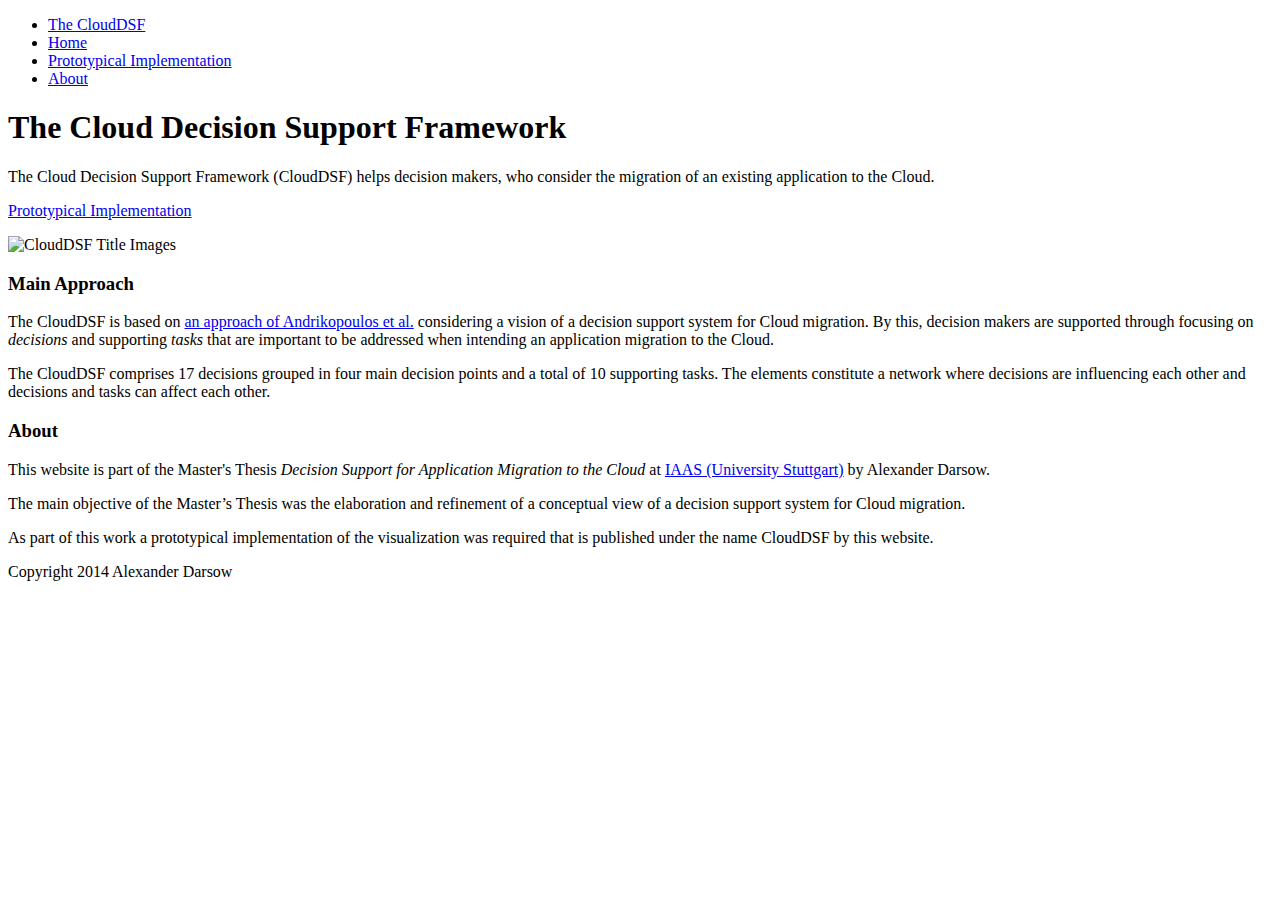
==== WebContent/index.html @ 6fe35992 "Removal of unnecessary libraries, one function and one css file for svg elements for the html sites " ====
<!--
Copyright 2014 Alexander Darsow

Licensed under the Apache License, Version 2.0 (the "License");
you may not use this file except in compliance with the License.
You may obtain a copy of the License at

http://www.apache.org/licenses/LICENSE-2.0

Unless required by applicable law or agreed to in writing, software
distributed under the License is distributed on an "AS IS" BASIS,
WITHOUT WARRANTIES OR CONDITIONS OF ANY KIND, either express or implied.
See the License for the specific language governing permissions and
limitations under the License.
-->
<!DOCTYPE html>
<html>
	<head>
		<meta charset="UTF-8">
		<title>The CloudDSF : : The Cloud Decision Support Framework</title>

		<!-- Style Sheets - Bootstrap -->
		<link href="./css/bootstrap.min.css" rel="stylesheet" />

		<!-- Style Sheets - DSAMC -->
		<link href="./css/dsamc-layout.css" rel="stylesheet" />

		<!-- JavaScript - jQuery -->
		<script src="./js/lib/jquery-1.11.1.min.js" type="text/javascript"></script>
		<!-- JavaScript - Bootstrap -->
		<script src="./js/lib/bootstrap.min.js" type="text/javascript"></script>

	</head>
	<body>
		<div id="pageWrapper">

			<div id="headerWrapper">
				<div id="headerBox">
					<div class="container">
						<ul id="headerNav">
							<li><a class="brandName" href="./">The CloudDSF</a></li>
							<li><a class="active" href="./">
								<span class="glyphicon glyphicon-home"></span>
								<span>Home</span>
							</a></li>
							<li><a href="./cloudDSFVisualization.html">
								<span class="glyphicon glyphicon-picture"></span>
								<span>Prototypical Implementation</span>
							</a></li>
							<li><a href="./about.html">
								<span class="glyphicon glyphicon-flag"></span>
								<span>About</span>
							</a></li>
						</ul>
						<div class="clearfix"></div>
					</div>
				</div>
			</div>
			<div id="mainWrapper">
				<div id="mainBox" class="sizeMarginBox">

					<div class="container">
						<div class="jumbotron">
							<h1>The Cloud Decision Support Framework</h1>
							<p>
								The Cloud Decision Support Framework (CloudDSF) helps decision makers, who consider the migration of an existing application to the Cloud.
							</p>
							<p>
								<a href="./cloudDSFVisualization.html" class="btn btn-primary btn-lg" role="button">Prototypical Implementation</a>
							</p>
						</div>
					</div>

					<div class="container centered">
						<img src="./img/layout/titleImage.png" alt="CloudDSF Title Images" />
					</div>

					<div class="container">
						<div class="row">
							<div class="col-md-5">
								<h3>Main Approach</h3>
								<p>
									The CloudDSF is based on 
									<a href="http://www.iaas.uni-stuttgart.de/RUS-data/INPROC-2013-18%20-%20Decision%20Support%20for%20Application%20Migration%20to%20the%20Cloud%20Challenges%20and%20Vision.pdf">an approach of Andrikopoulos et al.</a> 
									considering a vision of a decision support system for Cloud migration. 
									By this, decision makers are supported through focusing on <i>decisions</i> and supporting <i>tasks</i> that are important to be 
									addressed when intending an application migration to the Cloud.
								</p>
								<p>
									The CloudDSF comprises 17 decisions grouped in four main decision points and a total of 10 supporting tasks. 
									The elements constitute a network where decisions are influencing each other and decisions and tasks can affect each other. 
								</p>
							</div>
							<div class="col-md-2"></div>
							<div class="col-md-5">
								<h3>About</h3>
								<p>
									This website is part of the Master's Thesis
									<i>Decision Support for Application Migration to the Cloud</i>
									at <a href="http://www.iaas.uni-stuttgart.de" target="_blank">IAAS (University Stuttgart)</a>
									by Alexander Darsow.
								</p>
								<p>
									The main objective of the Master’s Thesis was the elaboration and refinement of a conceptual view 
									of a decision support system for Cloud migration. 
								</p>
								<p>
									As part of this work a prototypical implementation of the visualization was required that is published under the name CloudDSF by this website.
								</p>
							</div>
						</div>
					</div>

					<div class="clearfix"></div>

				</div>
			</div>
			<div id="footerWrapper">
				<div id="footerBox">
					<div class="container">
						<p>
							Copyright 2014 Alexander Darsow
						</p>
					</div>
				</div>
			</div>
		</div>

	</body>
</html>
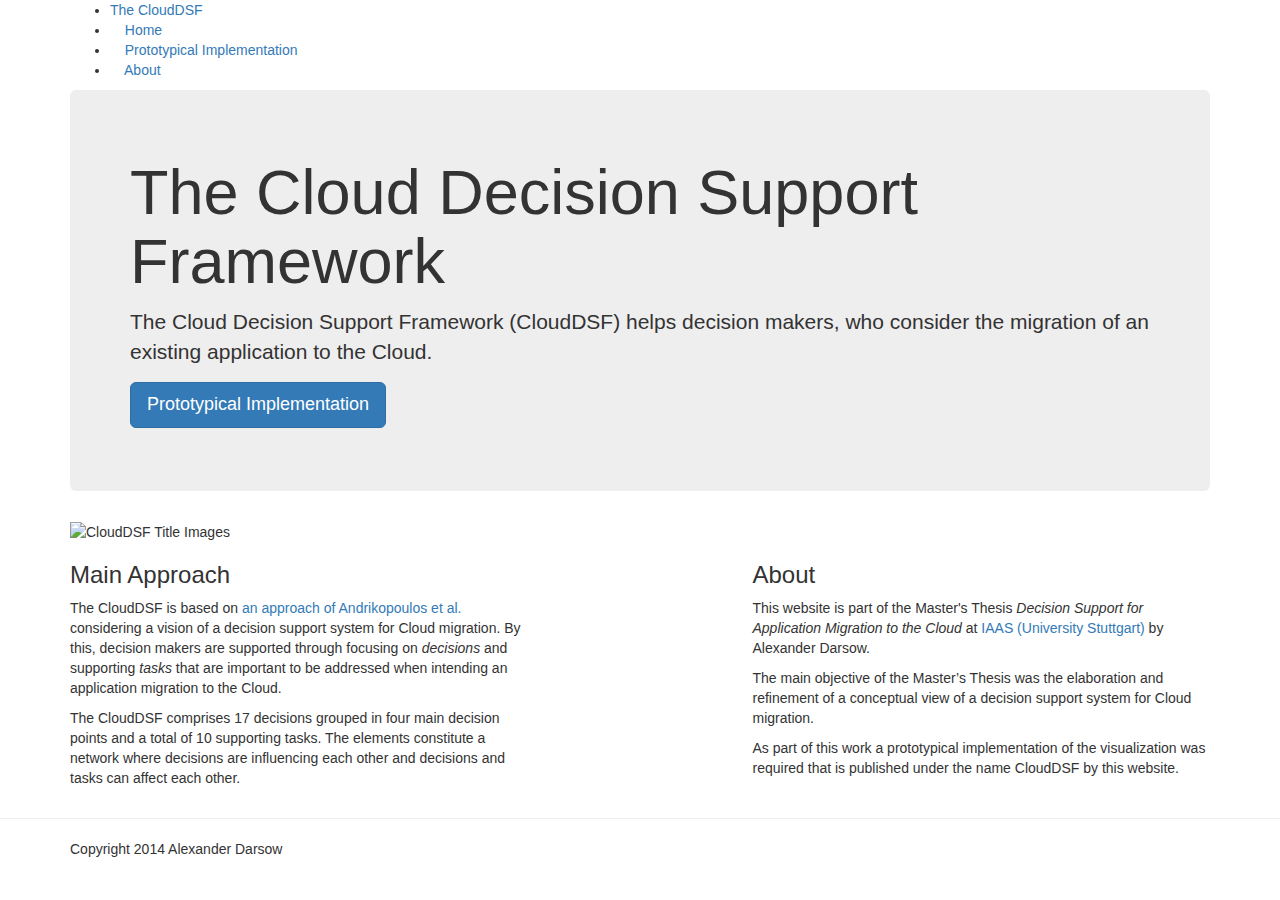
==== commit 06ca2d26: "Replacement of footer divs through one boostrap <footer> with a container and a <hr> tag for the hor" ====
--- a/WebContent/index.html
+++ b/WebContent/index.html
@@ -15,116 +15,114 @@
 -->
 <!DOCTYPE html>
 <html>
-	<head>
-		<meta charset="UTF-8">
-		<title>The CloudDSF : : The Cloud Decision Support Framework</title>
+<head>
+<meta charset="UTF-8">
+<title>The CloudDSF : : The Cloud Decision Support Framework</title>
 
-		<!-- Style Sheets - Bootstrap -->
-		<link href="./css/bootstrap.min.css" rel="stylesheet" />
+<!-- Style Sheets - Bootstrap -->
+<link href="./css/bootstrap.min.css" rel="stylesheet" />
 
-		<!-- Style Sheets - DSAMC -->
-		<link href="./css/dsamc-layout.css" rel="stylesheet" />
+<!-- Style Sheets - DSAMC -->
+<link href="./css/dsamc-layout.css" rel="stylesheet" />
 
-		<!-- JavaScript - jQuery -->
-		<script src="./js/lib/jquery-1.11.1.min.js" type="text/javascript"></script>
-		<!-- JavaScript - Bootstrap -->
-		<script src="./js/lib/bootstrap.min.js" type="text/javascript"></script>
+<!-- JavaScript - jQuery -->
+<script src="./js/lib/jquery-1.11.1.min.js" type="text/javascript"></script>
+<!-- JavaScript - Bootstrap -->
+<script src="./js/lib/bootstrap.min.js" type="text/javascript"></script>
 
-	</head>
-	<body>
-		<div id="pageWrapper">
+</head>
+<body>
+	<div id="pageWrapper">
 
-			<div id="headerWrapper">
-				<div id="headerBox">
-					<div class="container">
-						<ul id="headerNav">
-							<li><a class="brandName" href="./">The CloudDSF</a></li>
-							<li><a class="active" href="./">
-								<span class="glyphicon glyphicon-home"></span>
-								<span>Home</span>
-							</a></li>
-							<li><a href="./cloudDSFVisualization.html">
-								<span class="glyphicon glyphicon-picture"></span>
-								<span>Prototypical Implementation</span>
-							</a></li>
-							<li><a href="./about.html">
-								<span class="glyphicon glyphicon-flag"></span>
-								<span>About</span>
-							</a></li>
-						</ul>
-						<div class="clearfix"></div>
-					</div>
+		<div id="headerWrapper">
+			<div id="headerBox">
+				<div class="container">
+					<ul id="headerNav">
+						<li><a class="brandName" href="./">The CloudDSF</a></li>
+						<li><a class="active" href="./"> <span
+								class="glyphicon glyphicon-home"></span> <span>Home</span>
+						</a></li>
+						<li><a href="./cloudDSFVisualization.html"> <span
+								class="glyphicon glyphicon-picture"></span> <span>Prototypical
+									Implementation</span>
+						</a></li>
+						<li><a href="./about.html"> <span
+								class="glyphicon glyphicon-flag"></span> <span>About</span>
+						</a></li>
+					</ul>
+					<div class="clearfix"></div>
 				</div>
 			</div>
-			<div id="mainWrapper">
-				<div id="mainBox" class="sizeMarginBox">
+		</div>
+		<div id="mainWrapper">
+			<div id="mainBox" class="sizeMarginBox">
 
-					<div class="container">
-						<div class="jumbotron">
-							<h1>The Cloud Decision Support Framework</h1>
-							<p>
-								The Cloud Decision Support Framework (CloudDSF) helps decision makers, who consider the migration of an existing application to the Cloud.
-							</p>
-							<p>
-								<a href="./cloudDSFVisualization.html" class="btn btn-primary btn-lg" role="button">Prototypical Implementation</a>
-							</p>
-						</div>
-					</div>
-
-					<div class="container centered">
-						<img src="./img/layout/titleImage.png" alt="CloudDSF Title Images" />
-					</div>
-
-					<div class="container">
-						<div class="row">
-							<div class="col-md-5">
-								<h3>Main Approach</h3>
-								<p>
-									The CloudDSF is based on 
-									<a href="http://www.iaas.uni-stuttgart.de/RUS-data/INPROC-2013-18%20-%20Decision%20Support%20for%20Application%20Migration%20to%20the%20Cloud%20Challenges%20and%20Vision.pdf">an approach of Andrikopoulos et al.</a> 
-									considering a vision of a decision support system for Cloud migration. 
-									By this, decision makers are supported through focusing on <i>decisions</i> and supporting <i>tasks</i> that are important to be 
-									addressed when intending an application migration to the Cloud.
-								</p>
-								<p>
-									The CloudDSF comprises 17 decisions grouped in four main decision points and a total of 10 supporting tasks. 
-									The elements constitute a network where decisions are influencing each other and decisions and tasks can affect each other. 
-								</p>
-							</div>
-							<div class="col-md-2"></div>
-							<div class="col-md-5">
-								<h3>About</h3>
-								<p>
-									This website is part of the Master's Thesis
-									<i>Decision Support for Application Migration to the Cloud</i>
-									at <a href="http://www.iaas.uni-stuttgart.de" target="_blank">IAAS (University Stuttgart)</a>
-									by Alexander Darsow.
-								</p>
-								<p>
-									The main objective of the Master’s Thesis was the elaboration and refinement of a conceptual view 
-									of a decision support system for Cloud migration. 
-								</p>
-								<p>
-									As part of this work a prototypical implementation of the visualization was required that is published under the name CloudDSF by this website.
-								</p>
-							</div>
-						</div>
-					</div>
-
-					<div class="clearfix"></div>
-
-				</div>
-			</div>
-			<div id="footerWrapper">
-				<div id="footerBox">
-					<div class="container">
+				<div class="container">
+					<div class="jumbotron">
+						<h1>The Cloud Decision Support Framework</h1>
+						<p>The Cloud Decision Support Framework (CloudDSF) helps
+							decision makers, who consider the migration of an existing
+							application to the Cloud.</p>
 						<p>
-							Copyright 2014 Alexander Darsow
+							<a href="./cloudDSFVisualization.html"
+								class="btn btn-primary btn-lg" role="button">Prototypical
+								Implementation</a>
 						</p>
 					</div>
 				</div>
+
+				<div class="container centered">
+					<img src="./img/layout/titleImage.png" alt="CloudDSF Title Images" />
+				</div>
+
+				<div class="container">
+					<div class="row">
+						<div class="col-md-5">
+							<h3>Main Approach</h3>
+							<p>
+								The CloudDSF is based on <a
+									href="http://www.iaas.uni-stuttgart.de/RUS-data/INPROC-2013-18%20-%20Decision%20Support%20for%20Application%20Migration%20to%20the%20Cloud%20Challenges%20and%20Vision.pdf">an
+									approach of Andrikopoulos et al.</a> considering a vision of a
+								decision support system for Cloud migration. By this, decision
+								makers are supported through focusing on <i>decisions</i> and
+								supporting <i>tasks</i> that are important to be addressed when
+								intending an application migration to the Cloud.
+							</p>
+							<p>The CloudDSF comprises 17 decisions grouped in four main
+								decision points and a total of 10 supporting tasks. The elements
+								constitute a network where decisions are influencing each other
+								and decisions and tasks can affect each other.</p>
+						</div>
+						<div class="col-md-2"></div>
+						<div class="col-md-5">
+							<h3>About</h3>
+							<p>
+								This website is part of the Master's Thesis <i>Decision
+									Support for Application Migration to the Cloud</i> at <a
+									href="http://www.iaas.uni-stuttgart.de" target="_blank">IAAS
+									(University Stuttgart)</a> by Alexander Darsow.
+							</p>
+							<p>The main objective of the Master’s Thesis was the
+								elaboration and refinement of a conceptual view of a decision
+								support system for Cloud migration.</p>
+							<p>As part of this work a prototypical implementation of the
+								visualization was required that is published under the name
+								CloudDSF by this website.</p>
+						</div>
+					</div>
+				</div>
+
+				<div class="clearfix"></div>
+
 			</div>
 		</div>
+		<hr>
+		<footer class="footer">
+			<div class="container">
+				<p>Copyright 2014 Alexander Darsow</p>
+			</div>
+		</footer>
+	</div>
 
-	</body>
+</body>
 </html>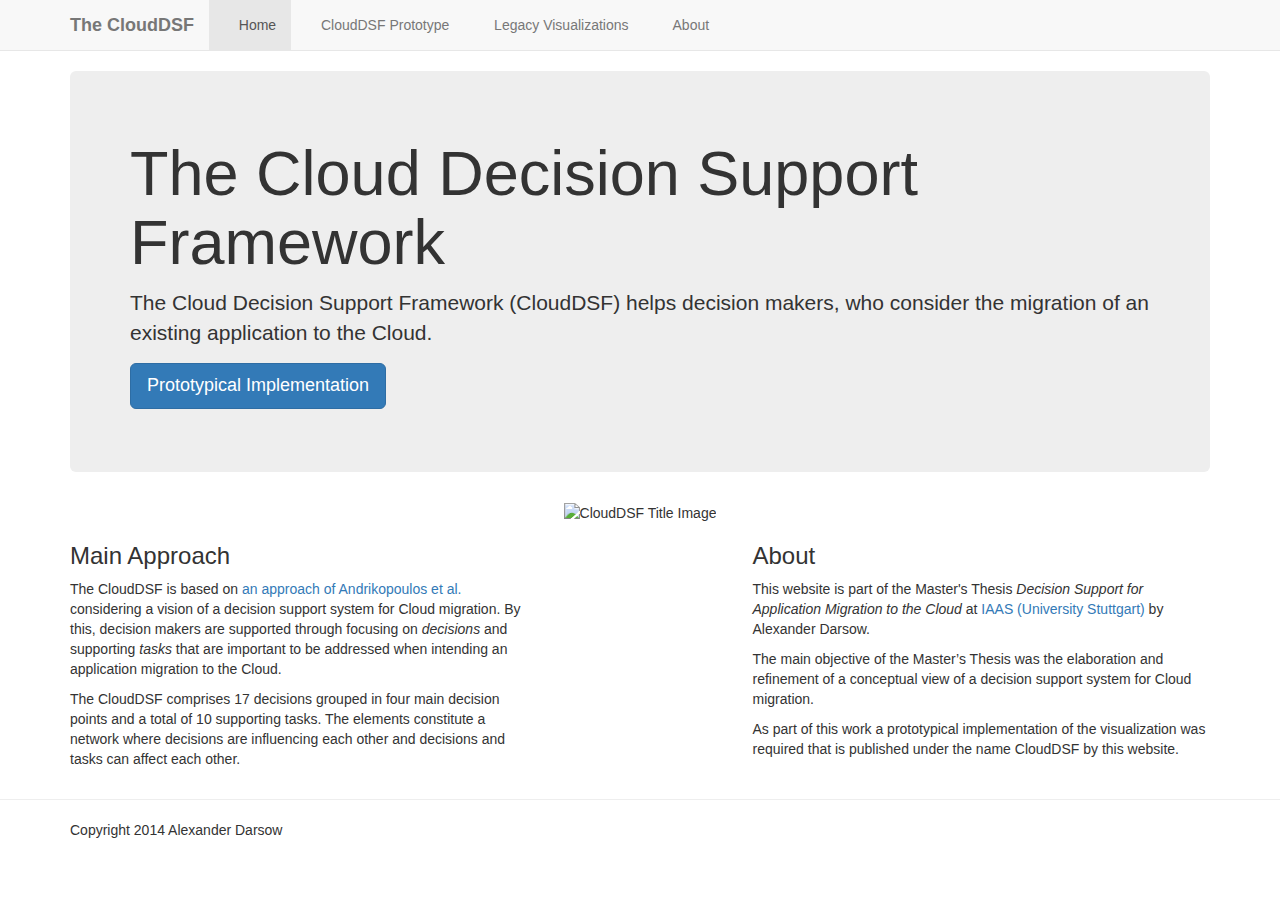
==== commit c3b10db1: "Update of HTML Head / Meta and adding new navbar entry" ====
--- a/WebContent/index.html
+++ b/WebContent/index.html
@@ -14,16 +14,19 @@
 limitations under the License.
 -->
 <!DOCTYPE html>
-<html>
+<html lang="en">
 <head>
-<meta charset="UTF-8">
-<title>The CloudDSF : : The Cloud Decision Support Framework</title>
+<meta charset="utf-8">
+<meta http-equiv="X-UA-Compatible" content="IE=edge">
+<meta name="viewport" content="width=device-width, initial-scale=1">
+<title>The CloudDSF - The Cloud Decision Support Framework</title>
 
 <!-- Style Sheets - Bootstrap -->
 <link href="./css/bootstrap.min.css" rel="stylesheet" />
 
 <!-- Style Sheets - DSAMC -->
-<link href="./css/dsamc-layout.css" rel="stylesheet" />
+<!-- <link href="./css/dsamc-layout.css" rel="stylesheet" /> -->
+<link href="./css/cdsfPlus.css" rel="stylesheet" />
 
 <!-- JavaScript - jQuery -->
 <script src="./js/lib/jquery-1.11.1.min.js" type="text/javascript"></script>
@@ -32,97 +35,101 @@
 
 </head>
 <body>
-	<div id="pageWrapper">
+	<header class="navbar navbar-default navbar-static-top"
+		role="navigation">
+		<div class="container">
+			<!-- Brand and toggle get grouped for better mobile display -->
+			<div class="navbar-header">
+				<button type="button" class="navbar-toggle collapsed"
+					data-toggle="collapse" data-target="#navbar">
+					<span class="sr-only">Toggle navigation</span> <span
+						class="icon-bar"></span> <span class="icon-bar"></span> <span
+						class="icon-bar"></span>
+				</button>
+				<a class="navbar-brand" href="./index.html"><strong>The
+						CloudDSF</strong></a>
+			</div>
 
-		<div id="headerWrapper">
-			<div id="headerBox">
-				<div class="container">
-					<ul id="headerNav">
-						<li><a class="brandName" href="./">The CloudDSF</a></li>
-						<li><a class="active" href="./"> <span
-								class="glyphicon glyphicon-home"></span> <span>Home</span>
-						</a></li>
-						<li><a href="./cloudDSFVisualization.html"> <span
-								class="glyphicon glyphicon-picture"></span> <span>Prototypical
-									Implementation</span>
-						</a></li>
-						<li><a href="./about.html"> <span
-								class="glyphicon glyphicon-flag"></span> <span>About</span>
-						</a></li>
-					</ul>
-					<div class="clearfix"></div>
+			<!-- Collect the nav links, forms, and other content for toggling -->
+			<nav id="navbar" class="collapse navbar-collapse" role="navigation">
+				<ul class="nav navbar-nav">
+					<li class="active"><a href="./index.html"><span
+							class="glyphicon glyphicon-home"></span> <span>Home</span><span
+							class="sr-only">(current)</span></a></li>
+					<li><a href="./cloudDSFPrototype.html"> <span
+							class="glyphicon glyphicon-globe"></span> <span>CloudDSF Prototype</span></a></li>
+					<li><a href="./cloudDSFVisualization.html"> <span
+							class="glyphicon glyphicon-picture"></span> <span>Legacy
+								Visualizations</span></a></li>
+					<li><a href="./about.html"> <span
+							class="glyphicon glyphicon-flag"></span> <span>About</span>
+					</a></li>
+				</ul>
+			</nav>
+			<!-- /.navbar-collapse -->
+		</div>
+		<!-- /.container-fluid -->
+	</header>
+
+	<div class="container">
+		<div class="row">
+			<div class="col-md-12">
+				<div class="jumbotron">
+					<h1>The Cloud Decision Support Framework</h1>
+					<p>The Cloud Decision Support Framework (CloudDSF) helps
+						decision makers, who consider the migration of an existing
+						application to the Cloud.</p>
+					<p>
+						<a href="./cloudDSFVisualization.html"
+							class="btn btn-primary btn-lg" role="button">Prototypical
+							Implementation</a>
+					</p>
+				</div>
+				<div class="col-md-12 text-center">
+					<img src="./img/layout/titleImage.png" alt="CloudDSF Title Image" />
 				</div>
 			</div>
 		</div>
-		<div id="mainWrapper">
-			<div id="mainBox" class="sizeMarginBox">
-
-				<div class="container">
-					<div class="jumbotron">
-						<h1>The Cloud Decision Support Framework</h1>
-						<p>The Cloud Decision Support Framework (CloudDSF) helps
-							decision makers, who consider the migration of an existing
-							application to the Cloud.</p>
-						<p>
-							<a href="./cloudDSFVisualization.html"
-								class="btn btn-primary btn-lg" role="button">Prototypical
-								Implementation</a>
-						</p>
-					</div>
-				</div>
-
-				<div class="container centered">
-					<img src="./img/layout/titleImage.png" alt="CloudDSF Title Images" />
-				</div>
-
-				<div class="container">
-					<div class="row">
-						<div class="col-md-5">
-							<h3>Main Approach</h3>
-							<p>
-								The CloudDSF is based on <a
-									href="http://www.iaas.uni-stuttgart.de/RUS-data/INPROC-2013-18%20-%20Decision%20Support%20for%20Application%20Migration%20to%20the%20Cloud%20Challenges%20and%20Vision.pdf">an
-									approach of Andrikopoulos et al.</a> considering a vision of a
-								decision support system for Cloud migration. By this, decision
-								makers are supported through focusing on <i>decisions</i> and
-								supporting <i>tasks</i> that are important to be addressed when
-								intending an application migration to the Cloud.
-							</p>
-							<p>The CloudDSF comprises 17 decisions grouped in four main
-								decision points and a total of 10 supporting tasks. The elements
-								constitute a network where decisions are influencing each other
-								and decisions and tasks can affect each other.</p>
-						</div>
-						<div class="col-md-2"></div>
-						<div class="col-md-5">
-							<h3>About</h3>
-							<p>
-								This website is part of the Master's Thesis <i>Decision
-									Support for Application Migration to the Cloud</i> at <a
-									href="http://www.iaas.uni-stuttgart.de" target="_blank">IAAS
-									(University Stuttgart)</a> by Alexander Darsow.
-							</p>
-							<p>The main objective of the Master’s Thesis was the
-								elaboration and refinement of a conceptual view of a decision
-								support system for Cloud migration.</p>
-							<p>As part of this work a prototypical implementation of the
-								visualization was required that is published under the name
-								CloudDSF by this website.</p>
-						</div>
-					</div>
-				</div>
-
-				<div class="clearfix"></div>
-
+		<div class="row">
+			<div class="col-md-5">
+				<h3>Main Approach</h3>
+				<p>
+					The CloudDSF is based on <a
+						href="http://www.iaas.uni-stuttgart.de/RUS-data/INPROC-2013-18%20-%20Decision%20Support%20for%20Application%20Migration%20to%20the%20Cloud%20Challenges%20and%20Vision.pdf">an
+						approach of Andrikopoulos et al.</a> considering a vision of a
+					decision support system for Cloud migration. By this, decision
+					makers are supported through focusing on <i>decisions</i> and
+					supporting <i>tasks</i> that are important to be addressed when
+					intending an application migration to the Cloud.
+				</p>
+				<p>The CloudDSF comprises 17 decisions grouped in four main
+					decision points and a total of 10 supporting tasks. The elements
+					constitute a network where decisions are influencing each other and
+					decisions and tasks can affect each other.</p>
+			</div>
+			<div class="col-md-2"></div>
+			<div class="col-md-5">
+				<h3>About</h3>
+				<p>
+					This website is part of the Master's Thesis <i>Decision Support
+						for Application Migration to the Cloud</i> at <a
+						href="http://www.iaas.uni-stuttgart.de" target="_blank">IAAS
+						(University Stuttgart)</a> by Alexander Darsow.
+				</p>
+				<p>The main objective of the Master’s Thesis was the elaboration
+					and refinement of a conceptual view of a decision support system
+					for Cloud migration.</p>
+				<p>As part of this work a prototypical implementation of the
+					visualization was required that is published under the name
+					CloudDSF by this website.</p>
 			</div>
 		</div>
-		<hr>
-		<footer class="footer">
-			<div class="container">
-				<p>Copyright 2014 Alexander Darsow</p>
-			</div>
-		</footer>
 	</div>
-
+	<hr>
+	<footer class="footer">
+		<div class="container">
+			<p>Copyright 2014 Alexander Darsow</p>
+		</div>
+	</footer>
 </body>
 </html>--- a/WebContent/css/dsamc-layout.css
+++ b/WebContent/css/dsamc-layout.css
@@ -0,0 +1,546 @@
+/* ========================================================================
+ * Cloud Decision Support Framework - CloudDSF
+ * dsamc-layout.css - v1.0 - 2014/03/22
+ * http://www.clouddsf.com
+ * ========================================================================
+ * Copyright 2014 Alexander Darsow
+ * ========================================================================
+ * Licensed under the Apache License, Version 2.0 (the "License");
+ * you may not use this file except in compliance with the License.
+ * You may obtain a copy of the License at
+ *
+ * http://www.apache.org/licenses/LICENSE-2.0
+ *
+ * Unless required by applicable law or agreed to in writing, software
+ * distributed under the License is distributed on an "AS IS" BASIS,
+ * WITHOUT WARRANTIES OR CONDITIONS OF ANY KIND, either express or implied.
+ * See the License for the specific language governing permissions and
+ * limitations under the License.
+ * ======================================================================== */
+@CHARSET "UTF-8";
+
+/* General Element Styles */
+/* ======================================================================== */
+/* * {
+	font-family:  Helvetica, Arial, sans-serif;
+	font-size: 14px;
+	margin: 0;
+	padding: 0;
+	-webkit-border-radius: 0 !important;
+    -moz-border-radius: 0 !important;
+    border-radius: 0 !important;
+}
+
+html {}
+
+body {
+	background-image: url("../img/layout/crossing-bg-white-transparent.png");
+	background-repeat: repeat;
+	background-position: left top;
+	background-size: auto;
+	background-color: #FFFFFF; #F2F2F2;
+	color: #333333;
+	min-width: 1200px;
+	letter-spacing: 0.05em;
+} */
+.container {
+	width: 1100px !important;
+}
+
+/* Layout Styles */
+/* ======================================================================== */
+/* #pageWrapper {
+	width: 100%;
+}
+#headerWrapper {
+	width: 100%;
+}
+#mainWrapper {
+	width: 100%;
+	border-top: solid 5px #00AAF2;
+}
+#footerWrapper {
+	width: 100%;
+	margin: 15px 0 0 0;
+}
+
+#headerBox {
+	padding: 15px 0;
+}
+
+#mainBox {}
+
+#footerBox {
+	border-top: solid 1px #DDDDDD;
+	padding: 20px 0;
+}
+
+.sizeMarginBox {
+	width: 100%;
+	margin: 0 auto;
+}
+ */
+
+/* Style Classes */
+/* ======================================================================== */
+/* .bgPattern {
+	background-image: url("../img/layout/crossing-bg-white-transparent.png");
+	background-repeat: repeat;
+	background-position: left top;
+	background-size: auto;
+}
+
+.centered {
+	text-align: center;
+} */
+
+/* Detailed Styles */
+/* ======================================================================== */
+
+/* Header */
+/* ========================================== */
+/* #headerNav {
+	list-style-type: none;
+	margin: 0;
+	padding: 0;
+}
+#headerNav li {
+	display: inline-block;
+}
+
+#headerNav li a {
+	text-decoration: none;
+	color: #666666;
+	display: inline-block;
+	width: 100%;
+	padding: 5px 10px;
+}
+
+#headerNav li a.active {
+	color: #FFFFFF;
+	background-color: #666666;
+	border-bottom: solid 2px #666666;
+}
+
+#headerNav li a.brandName {
+	font-size: 1.2em;
+	font-weight: bold;
+	padding-left: 0;
+	padding-right: 0;
+	margin: 0 20px 0 0;
+}
+
+#headerContent {
+	margin-left: 50px;	
+}
+#headerContent * {
+	margin: 0;
+}
+#headerContent h1 {
+	font-size: 1.6em;
+	margin: 5px 0;
+}
+#headerContent h1 i {
+	font-size: 0.8em;
+}
+.headerHighlight {
+	color: #00AAF2;
+}
+.lightHightlight {
+	color: #8A8A8A;
+} */
+
+/* Header - visType - visLabel  */
+/* ========================================== */
+/* #visHeaderDIV {
+	background-color: #FFFFFF;
+	border-bottom: solid 1px #DDDDDD;
+}
+
+#visTypeDIV {
+ 	width: 40%;
+	float: left;
+	text-align: right;
+}
+
+#visType {}
+
+
+
+#visTypeSelectedBTN {}
+
+ #visTypeBTNGroup {
+	margin: 0.4em 2em;
+}
+
+#visTypeUL li{}
+
+#visLabelDIV {
+ 	width: 60%;
+	float: left;
+} */
+#visLabel h3 {
+	/* font-size: 1.4em; */
+	/*not a perfect solution*/
+	padding-top: 6px;
+	display: inline-block;
+	margin: 0;
+}
+
+#visLabel a {
+	font-size: 1.2em;
+	text-decoration: none;
+}
+
+/* General Panel */
+/* ========================================== */
+.visPanelContent {
+	padding: 10px 8% 10px 8%;
+}
+
+.visPanelHeader {
+	background-color: #A7A7A7;
+	font-size: 1.1em;
+	margin: 0 0 5px 0;
+}
+
+.visPanelHeader a {
+	text-decoration: none;
+	color: #F7F7F7;
+}
+
+.visPanelHeaderIconLeft {
+	float: left;
+	border-right: 1px solid #DDDDDD;
+}
+
+.visPanelHeaderIconLeft span {
+	padding: 6px;
+	font-size: 1.2em;
+}
+
+.visPanelHeaderLabel {
+	float: left;
+}
+
+.visPanelHeaderLabel span {
+	font-size: 1.1em;
+	padding: 4px 10px;
+	display: inline-block;
+}
+
+.visInfoBOX {
+	margin: 20px 0 0 0;
+}
+
+.visInfoBOX:first-child {
+	margin: 0;
+}
+
+.visInfoHeaderBOX {
+	border-bottom: solid 2px #A7A7A7;
+}
+
+.visInfoHeaderBOX h4 {
+	font-size: 1.25em;
+	margin: 0;
+	padding: 0.1em 0.25em;
+	float: left;
+}
+
+.visInfoHeaderToogle {
+	float: right;
+}
+
+.visInfoHeaderToogle a {
+	padding: 0 0.5em;
+	display: inline-block;
+	color: #333333;
+	text-decoration: none;
+}
+
+.visInfoHeaderToogle a span {
+	font-size: 0.9em;
+}
+
+.visInfoContentBOX {
+	padding: 0 0.5em;
+}
+
+.visInputBox {
+	margin: 10px 0;
+}
+
+.visInputBoxDisabled span {
+	border-color: #E6E6E6;
+	color: #D9D9D9;
+}
+
+/* Left Panel */
+/* ========================================== */
+/* #visLeftDIV {
+	width: 20%;
+	min-width: 220px;
+	position: absolute;
+	top: auto;
+	left: 0;
+	border-right: solid 1px #DDDDDD;
+	border-bottom: solid 1px #DDDDDD;
+	background-color: #FFFFFF;
+}
+
+#visLeftContent {
+	
+} */
+/* .visPanelControl {
+	background-color: #A7A7A7;
+	border-bottom: solid 1px #DDDDDD;
+} */
+
+/* .visPanelControlIconRight {
+	border-left: solid 1px #DDDDDD;
+	float: right;
+}
+
+.visPanelControlIconRight a>span {
+	padding: 0.6em;
+	font-size: 1.45em;
+	color: #F7F7F7;
+}
+ */
+/* #visLeftContent {} */
+
+/* visContent */
+/* ========================================== */
+#visContentDIV {
+	width: 80%;
+	float: left;
+	background-color: #FFFFFF;
+	border-right: solid 1px #DDDDDD;
+}
+
+#visContent {
+	height: 900px;
+	width: 900px;
+	margin: 20px auto;
+	/*border: solid 1px #DDDDDD;*/
+	background: none;
+	background-color: #FFFFFF;
+}
+
+#layoutLegend {
+	text-align: center;
+	margin: 1em 0;
+}
+
+#layoutLegend .legendItem {
+	display: inline-block;
+	width: 100px;
+	margin: 0.5em 15px;
+	vertical-align: top;
+}
+
+/* #layoutLegend .legendItem img {
+	
+} */
+
+#layoutLegend .legendItem span {
+	display: inline-block;
+	width: 100%;
+	font-size: 0.8em;
+}
+
+/* .jumbotron {
+	margin: 15px 0;
+} */
+
+.defaultInformation {
+	text-align: center;
+}
+
+/* Right Panel */
+/* ========================================== */
+#visRightDIV {
+	width: 20%;
+	float: right;
+	background-color: #FFFFFF;
+	border-bottom: solid 1px #DDDDDD;
+}
+
+/* #visRightContent {
+	
+} */
+
+#visInfoLabelBOX {
+	display: none;
+	border: solid 1px #DDDDDD;
+}
+
+#visInfoLabelTypeBOX {
+	border-top: solid 1px #DDDDDD;
+}
+
+#visInfoLabelTypeBOX span {
+	font-size: 0.9em;
+	letter-spacing: 0.1em;
+	text-align: center;
+	width: 100%;
+	display: inline-block;
+	padding: 0.05em 0.5em;
+}
+
+/* #visInfoLabelTextBOX {
+	
+} */
+
+#visInfoLabelTextBOX h3 {
+	margin: 0;
+	padding: 0.5em;
+	text-align: center;
+	font-size: 1.4em;
+}
+
+.visInfoRelatedNodesUL {
+	margin: 0;
+	padding: 0;
+	list-style-type: none;
+}
+
+.visInfoRelatedNodesUL li {
+	padding: 0.3em;
+	border-bottom: solid 1px #DDDDDD;
+}
+
+.visInfoRelatedNodesUL li span {
+	width: 100%;
+	padding: 0.25em 0.5em;
+	border-left: solid 2px #FFFFFF;
+	display: inline-block;
+	font-size: 0.95em;
+}
+
+.visInfoRelatedNodesUL li span.affectDirection {
+	padding: 0.25em 0 0 0;
+	border-top: solid 1px #E6E6E6;
+	display: block;
+	font-size: 0.85em;
+	color: #6B6B6B;
+}
+
+/* General Layout Defs */
+/* ========================================== */
+.textcolorDecisionPoint1 {
+	color: #006738 !important;
+}
+
+.textcolorDecisionPoint2 {
+	color: #952800 !important;
+}
+
+.textcolorDecisionPoint3 {
+	color: #006E93 !important;
+}
+
+.textcolorDecisionPoint4 {
+	color: #A65500 !important;
+}
+
+.textcolorDecision1 {
+	color: #009E56 !important;
+}
+
+.textcolorDecision2 {
+	color: #E53E00 !important;
+}
+
+.textcolorDecision3 {
+	color: #00A9E1 !important;
+}
+
+.textcolorDecision4 {
+	color: #A65500 !important;
+}
+
+.textcolorOutcome1 {
+	color: #5DCF9B !important;
+}
+
+.textcolorOutcome2 {
+	color: #F2916D !important;
+}
+
+.textcolorOutcome3 {
+	color: #6CCFF0 !important;
+}
+
+.textcolorOutcome4 {
+	color: #FFBB73 !important;
+}
+
+.bordercolorDecisionPoint1 {
+	border-color: #006738 !important;
+}
+
+.bordercolorDecisionPoint2 {
+	border-color: #952800 !important;
+}
+
+.bordercolorDecisionPoint3 {
+	border-color: #006E93 !important;
+}
+
+.bordercolorDecisionPoint4 {
+	border-color: #A65500 !important;
+}
+
+.bordercolorDecision1 {
+	border-color: #009E56 !important;
+}
+
+.bordercolorDecision2 {
+	border-color: #E53E00 !important;
+}
+
+.bordercolorDecision3 {
+	border-color: #00A9E1 !important;
+}
+
+.bordercolorDecision4 {
+	border-color: #FF8300 !important;
+}
+
+.bordercolorOutcome1 {
+	border-color: #5DCF9B !important;
+}
+
+.bordercolorOutcome2 {
+	border-color: #F2916D !important;
+}
+
+.bordercolorOutcome3 {
+	border-color: #6CCFF0 !important;
+}
+
+.bordercolorOutcome4 {
+	border-color: #FFBB73 !important;
+}
+
+.bordercolorTask {
+	border-color: #FFD937 !important;
+}
+
+.visInfoNodeInformationUL {
+	margin: 0;
+	padding: 0;
+	list-style-type: none;
+}
+
+.visInfoNodeInformationUL li {
+	padding: 0.3em;
+	border-bottom: solid 1px #DDDDDD;
+}
+
+.visInfoNodeInformationUL li span {
+	display: inline-block;
+	width: 100%;
+}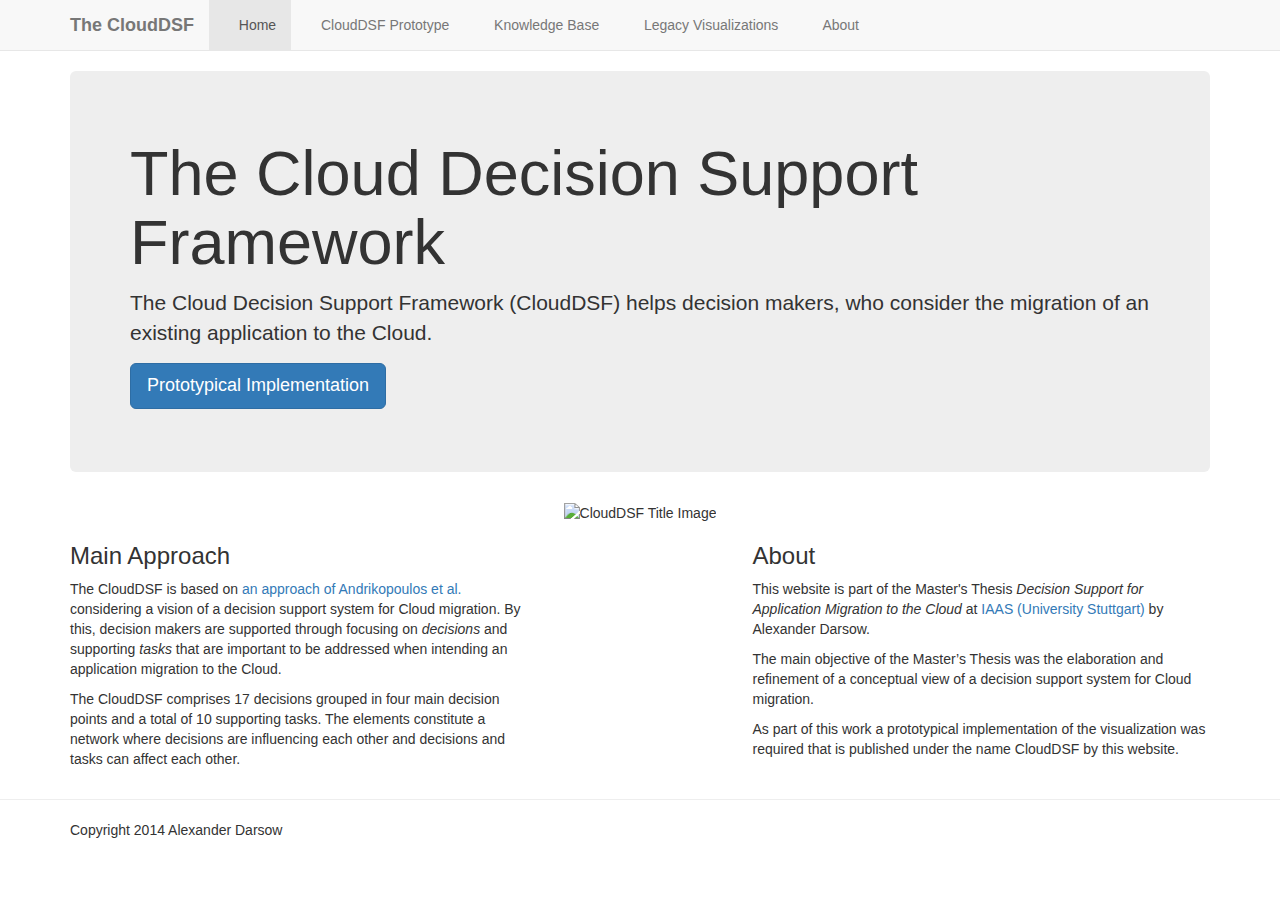
==== commit 0d3de6db: "New navigation point knowledge base" ====
--- a/WebContent/index.html
+++ b/WebContent/index.html
@@ -58,6 +58,9 @@
 							class="sr-only">(current)</span></a></li>
 					<li><a href="./cloudDSFPrototype.html"> <span
 							class="glyphicon glyphicon-globe"></span> <span>CloudDSF Prototype</span></a></li>
+					<li><a href="./knowledgeBase.html"> <span
+							class="glyphicon glyphicon-book"></span> <span>Knowledge
+								Base</span></a></li>
 					<li><a href="./cloudDSFVisualization.html"> <span
 							class="glyphicon glyphicon-picture"></span> <span>Legacy
 								Visualizations</span></a></li>
--- a/WebContent/css/dsamc-layout.css
+++ b/WebContent/css/dsamc-layout.css
@@ -32,17 +32,20 @@
 }
 
 html {}
-
+*/
 body {
-	background-image: url("../img/layout/crossing-bg-white-transparent.png");
+	/* 	background-image: url("../img/layout/crossing-bg-white-transparent.png");
 	background-repeat: repeat;
 	background-position: left top;
 	background-size: auto;
 	background-color: #FFFFFF; #F2F2F2;
 	color: #333333;
-	min-width: 1200px;
-	letter-spacing: 0.05em;
-} */
+	
+	letter-spacing: 0.05em; */
+	/* min-width: 1200px; */
+	
+}
+/*
 .container {
 	width: 1100px !important;
 }
@@ -74,13 +77,12 @@
 	border-top: solid 1px #DDDDDD;
 	padding: 20px 0;
 }
-
-.sizeMarginBox {
+*/
+/* .sizeMarginBox {
 	width: 100%;
 	margin: 0 auto;
 }
  */
-
 /* Style Classes */
 /* ======================================================================== */
 /* .bgPattern {
@@ -312,20 +314,23 @@
 
 /* visContent */
 /* ========================================== */
-#visContentDIV {
+/* #visContentDIV {
 	width: 80%;
 	float: left;
-	background-color: #FFFFFF;
+		background-color: #FFFFFF;
 	border-right: solid 1px #DDDDDD;
-}
-
+	padding-right: 0px;
+} */
 #visContent {
-	height: 900px;
+	/* 	height: 900px;
 	width: 900px;
-	margin: 20px auto;
-	/*border: solid 1px #DDDDDD;*/
+	margin: 20px auto; 
+	border: solid 1px #DDDDDD;
 	background: none;
-	background-color: #FFFFFF;
+	background-color: #FFFFFF; */
+	/* Width for the svg was always fixed. Now javascript has fixed width*/
+	border-right: solid 1px #DDDDDD;
+	text-align: center !important;
 }
 
 #layoutLegend {
@@ -343,7 +348,6 @@
 /* #layoutLegend .legendItem img {
 	
 } */
-
 #layoutLegend .legendItem span {
 	display: inline-block;
 	width: 100%;
@@ -353,7 +357,6 @@
 /* .jumbotron {
 	margin: 15px 0;
 } */
-
 .defaultInformation {
 	text-align: center;
 }
@@ -361,16 +364,17 @@
 /* Right Panel */
 /* ========================================== */
 #visRightDIV {
-	width: 20%;
-	float: right;
-	background-color: #FFFFFF;
-	border-bottom: solid 1px #DDDDDD;
+	/* 	width: 20%;
+	float: right;  */
+	/*Unnecessary through bootstrap columns.  */
+	/* 	background-color: #FFFFFF;
+	border-bottom: solid 1px #DDDDDD;  */
+	padding-left: 0px;
 }
 
 /* #visRightContent {
 	
 } */
-
 #visInfoLabelBOX {
 	display: none;
 	border: solid 1px #DDDDDD;
@@ -392,7 +396,6 @@
 /* #visInfoLabelTextBOX {
 	
 } */
-
 #visInfoLabelTextBOX h3 {
 	margin: 0;
 	padding: 0.5em;
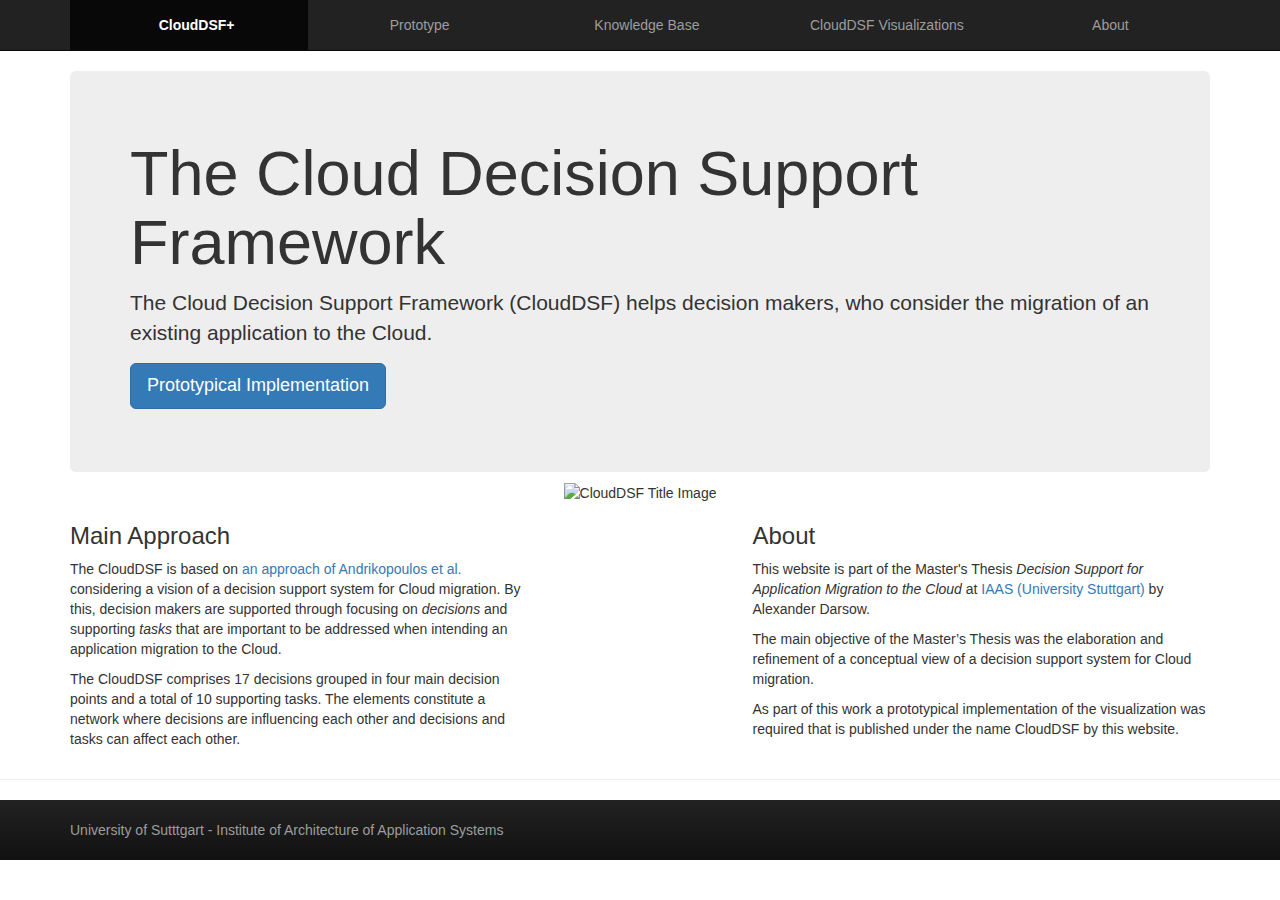
==== commit ee664bf3: "Renaming and reorganizing of file structure css for legacy visualizations and layout have been merge" ====
--- a/WebContent/index.html
+++ b/WebContent/index.html
@@ -1,41 +1,33 @@
-<!--
-Copyright 2014 Alexander Darsow
-
-Licensed under the Apache License, Version 2.0 (the "License");
-you may not use this file except in compliance with the License.
-You may obtain a copy of the License at
-
-http://www.apache.org/licenses/LICENSE-2.0
-
-Unless required by applicable law or agreed to in writing, software
-distributed under the License is distributed on an "AS IS" BASIS,
-WITHOUT WARRANTIES OR CONDITIONS OF ANY KIND, either express or implied.
-See the License for the specific language governing permissions and
-limitations under the License.
--->
 <!DOCTYPE html>
 <html lang="en">
 <head>
 <meta charset="utf-8">
 <meta http-equiv="X-UA-Compatible" content="IE=edge">
 <meta name="viewport" content="width=device-width, initial-scale=1">
-<title>The CloudDSF - The Cloud Decision Support Framework</title>
+<title>CloudDSF+</title>
 
-<!-- Style Sheets - Bootstrap -->
+<!-- HTML5 shim and Respond.js for IE8 support of HTML5 elements and media queries -->
+<!-- WARNING: Respond.js doesn't work if you view the page via file:// -->
+<!--[if lt IE 9]>
+      <script src="https://oss.maxcdn.com/html5shiv/3.7.2/html5shiv.min.js"></script>
+      <script src="https://oss.maxcdn.com/respond/1.4.2/respond.min.js"></script>
+    <![endif]-->
+
+<!-- Global Style Sheets  -->
 <link href="./css/bootstrap.min.css" rel="stylesheet" />
-
-<!-- Style Sheets - DSAMC -->
-<!-- <link href="./css/dsamc-layout.css" rel="stylesheet" /> -->
 <link href="./css/cdsfPlus.css" rel="stylesheet" />
 
-<!-- JavaScript - jQuery -->
+<!-- Custom Style Sheets -->
+
+
+<!-- JavaScript Libraries -->
 <script src="./js/lib/jquery-1.11.1.min.js" type="text/javascript"></script>
-<!-- JavaScript - Bootstrap -->
 <script src="./js/lib/bootstrap.min.js" type="text/javascript"></script>
+<script src="./js/lib/d3.4.13.min.js" type="text/javascript"></script>
 
 </head>
 <body>
-	<header class="navbar navbar-default navbar-static-top"
+	<header class="navbar navbar-inverse navbar-static-top "
 		role="navigation">
 		<div class="container">
 			<!-- Brand and toggle get grouped for better mobile display -->
@@ -46,26 +38,28 @@
 						class="icon-bar"></span> <span class="icon-bar"></span> <span
 						class="icon-bar"></span>
 				</button>
-				<a class="navbar-brand" href="./index.html"><strong>The
-						CloudDSF</strong></a>
+				<a class="navbar-brand visible-xs" href="./index.html">CloudDSF+</a>
 			</div>
 
 			<!-- Collect the nav links, forms, and other content for toggling -->
 			<nav id="navbar" class="collapse navbar-collapse" role="navigation">
-				<ul class="nav navbar-nav">
-					<li class="active"><a href="./index.html"><span
-							class="glyphicon glyphicon-home"></span> <span>Home</span><span
-							class="sr-only">(current)</span></a></li>
-					<li><a href="./cloudDSFPrototype.html"> <span
-							class="glyphicon glyphicon-globe"></span> <span>CloudDSF Prototype</span></a></li>
-					<li><a href="./knowledgeBase.html"> <span
-							class="glyphicon glyphicon-book"></span> <span>Knowledge
-								Base</span></a></li>
-					<li><a href="./cloudDSFVisualization.html"> <span
-							class="glyphicon glyphicon-picture"></span> <span>Legacy
-								Visualizations</span></a></li>
-					<li><a href="./about.html"> <span
-							class="glyphicon glyphicon-flag"></span> <span>About</span>
+				<ul class="nav navbar-nav nav-justified">
+					<li class="active"><a href="./index.html"> <span
+							class="glyphicon glyphicon-home"></span> <span><strong>
+									CloudDSF+</strong></span></a></li>
+					<li><a href="./cloudDSFPrototype.html"> <!-- <span
+							class="glyphicon glyphicon-globe"></span> --> <span>Prototype</span>
+					</a></li>
+					<li><a href="./knowledgeBase.html"> <!--  <span
+							class="glyphicon glyphicon-book"> </span>  --> <span>Knowledge
+								Base</span>
+					</a></li>
+					<li><a href="./cloudDSFVisualization.html"> <!--  <span
+							class="glyphicon glyphicon-picture"></span> --> <span>CloudDSF
+								Visualizations</span>
+					</a></li>
+					<li><a href="./about.html"> <!-- <span
+							class="glyphicon glyphicon-flag"></span> --> <span>About</span>
 					</a></li>
 				</ul>
 			</nav>
@@ -131,7 +125,8 @@
 	<hr>
 	<footer class="footer">
 		<div class="container">
-			<p>Copyright 2014 Alexander Darsow</p>
+			<p>University of Sutttgart - Institute of Architecture of
+				Application Systems</p>
 		</div>
 	</footer>
 </body>
--- a/WebContent/css/cdsfPlus.css
+++ b/WebContent/css/cdsfPlus.css
@@ -0,0 +1,58 @@
+@CHARSET "UTF-8";
+
+html, body {
+	overflow-x: hidden; /* Prevent scroll on narrow devices */
+	/* 	background-color: #E6E9ED; */
+}
+
+.jumbotron {
+	margin-bottom: 10px;
+}
+
+/* .navbar {
+	border-bottom: solid 5px #00AAF2;
+	background-color: #FFFFFF;
+	padding: 0 30px;
+}
+
+.navbar-brand {
+	font-size: 16px;
+		font-weight: bold;
+}
+
+.navbar-nav>li.active>a {
+	border-bottom: solid 2px #666666;
+	background-color: #FFF !important;
+}
+
+.navbar-nav>li>a {
+	padding-bottom: 5px;
+	margin-bottom: 10px;
+}
+
+ */
+.navbar-nav>li {
+        float: none;
+}
+
+.navbar-nav li:hover {
+  background-color: black;
+}
+
+.footer {
+  background-color: #1b1b1b;
+  background-image: -moz-linear-gradient(top, #222222, #111111);
+  background-image: -webkit-gradient(linear, 0 0, 0 100%, from(#222222), to(#111111));
+  background-image: -webkit-linear-gradient(top, #222222, #111111);
+  background-image: -o-linear-gradient(top, #222222, #111111);
+  background-image: linear-gradient(to bottom, #222222, #111111);
+  background-repeat: repeat-x;
+  border-color: #252525;
+  filter: progid:DXImageTransform.Microsoft.gradient(startColorstr='#ff222222', endColorstr='#ff111111', GradientType=0);
+  padding: 20px 0px 20px 0px;
+}
+.footer p{
+	color: #9D9D9D;
+	margin: 0px 0px 0px 0px;
+}
+
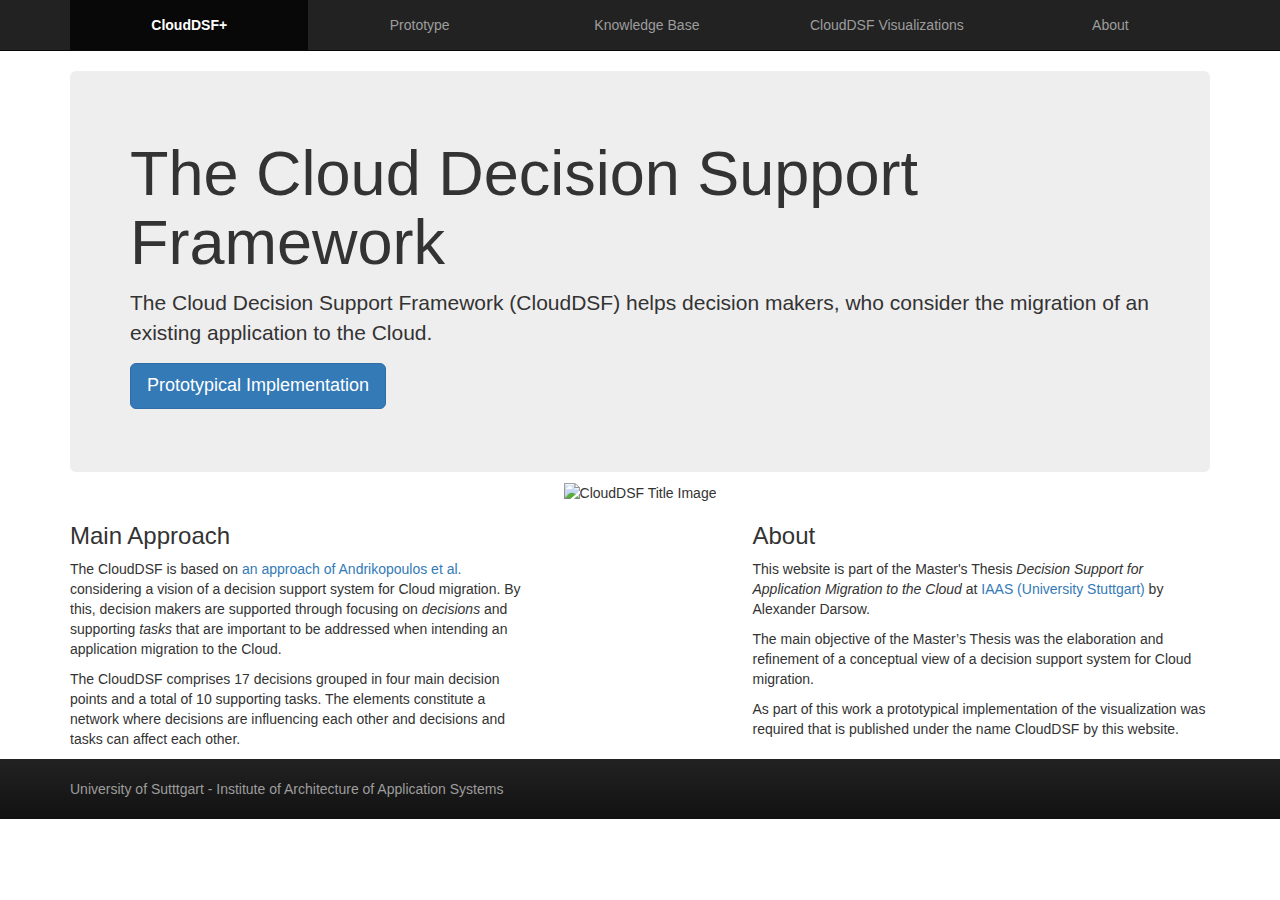
==== commit 05d8c219: "minor adjustments to footer and links" ====
--- a/WebContent/index.html
+++ b/WebContent/index.html
@@ -44,8 +44,8 @@
 			<!-- Collect the nav links, forms, and other content for toggling -->
 			<nav id="navbar" class="collapse navbar-collapse" role="navigation">
 				<ul class="nav navbar-nav nav-justified">
-					<li class="active"><a href="./index.html"> <span
-							class="glyphicon glyphicon-home"></span> <span><strong>
+					<li class="active"><a href="./index.html"> <!-- <span
+							class="glyphicon glyphicon-home"></span> --> <span><strong>
 									CloudDSF+</strong></span></a></li>
 					<li><a href="./cloudDSFPrototype.html"> <!-- <span
 							class="glyphicon glyphicon-globe"></span> --> <span>Prototype</span>
@@ -54,7 +54,7 @@
 							class="glyphicon glyphicon-book"> </span>  --> <span>Knowledge
 								Base</span>
 					</a></li>
-					<li><a href="./cloudDSFVisualization.html"> <!--  <span
+					<li><a href="./cloudDSFVisualizations.html"> <!--  <span
 							class="glyphicon glyphicon-picture"></span> --> <span>CloudDSF
 								Visualizations</span>
 					</a></li>
@@ -63,9 +63,7 @@
 					</a></li>
 				</ul>
 			</nav>
-			<!-- /.navbar-collapse -->
 		</div>
-		<!-- /.container-fluid -->
 	</header>
 
 	<div class="container">
@@ -77,7 +75,7 @@
 						decision makers, who consider the migration of an existing
 						application to the Cloud.</p>
 					<p>
-						<a href="./cloudDSFVisualization.html"
+						<a href="./cloudDSFVisualizations.html"
 							class="btn btn-primary btn-lg" role="button">Prototypical
 							Implementation</a>
 					</p>
@@ -122,7 +120,7 @@
 			</div>
 		</div>
 	</div>
-	<hr>
+
 	<footer class="footer">
 		<div class="container">
 			<p>University of Sutttgart - Institute of Architecture of
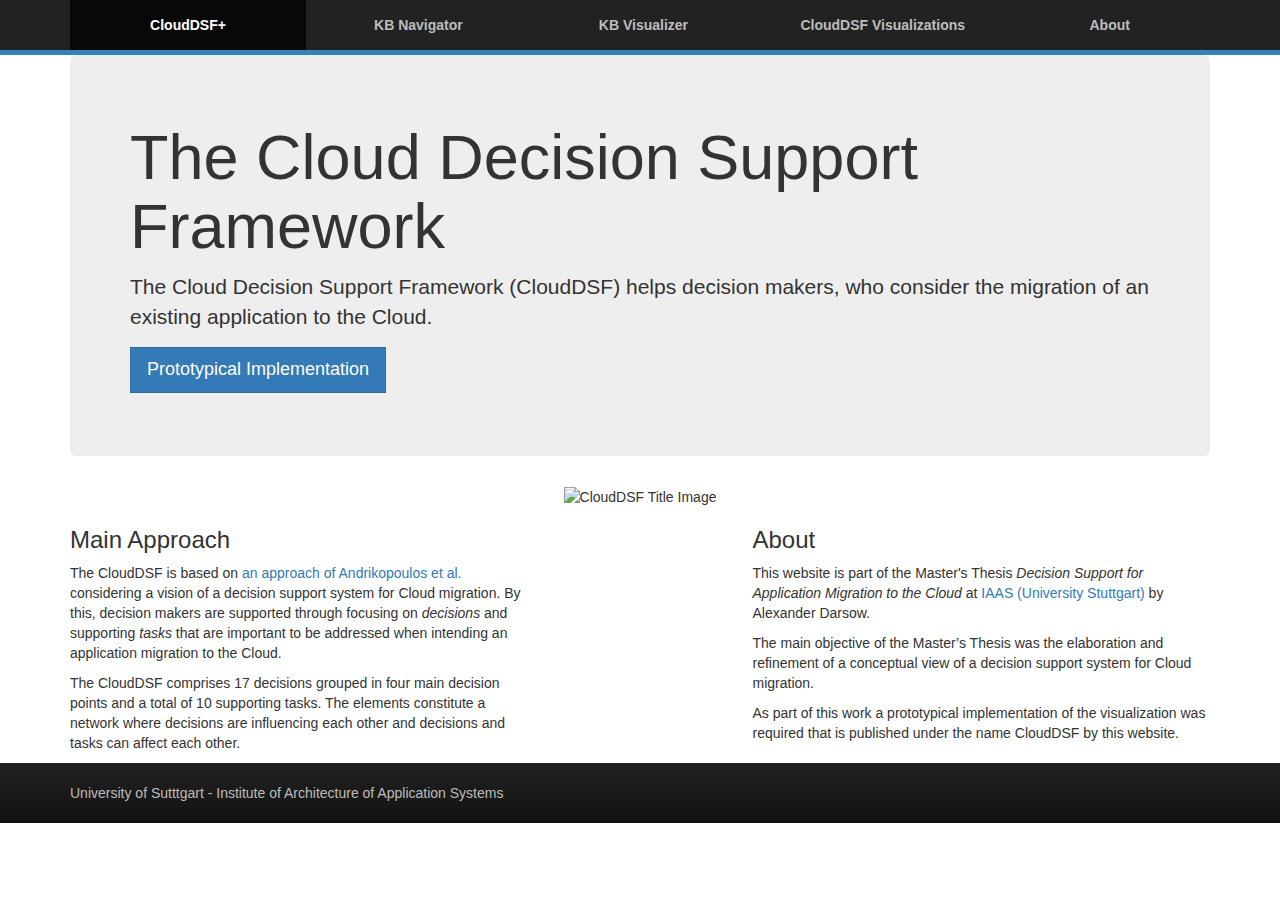
==== commit 658ff993: "-changed navigation (header, content) -pretty print" ====
--- a/WebContent/index.html
+++ b/WebContent/index.html
@@ -19,11 +19,9 @@
 
 <!-- Custom Style Sheets -->
 
-
 <!-- JavaScript Libraries -->
 <script src="./js/lib/jquery-1.11.1.min.js" type="text/javascript"></script>
 <script src="./js/lib/bootstrap.min.js" type="text/javascript"></script>
-<script src="./js/lib/d3.4.13.min.js" type="text/javascript"></script>
 
 </head>
 <body>
@@ -44,23 +42,15 @@
 			<!-- Collect the nav links, forms, and other content for toggling -->
 			<nav id="navbar" class="collapse navbar-collapse" role="navigation">
 				<ul class="nav navbar-nav nav-justified">
-					<li class="active"><a href="./index.html"> <!-- <span
-							class="glyphicon glyphicon-home"></span> --> <span><strong>
+					<li class="active"><a href="./index.html"><span><strong>
 									CloudDSF+</strong></span></a></li>
-					<li><a href="./cloudDSFPrototype.html"> <!-- <span
-							class="glyphicon glyphicon-globe"></span> --> <span>Prototype</span>
-					</a></li>
-					<li><a href="./knowledgeBase.html"> <!--  <span
-							class="glyphicon glyphicon-book"> </span>  --> <span>Knowledge
-								Base</span>
-					</a></li>
-					<li><a href="./cloudDSFVisualizations.html"> <!--  <span
-							class="glyphicon glyphicon-picture"></span> --> <span>CloudDSF
-								Visualizations</span>
-					</a></li>
-					<li><a href="./about.html"> <!-- <span
-							class="glyphicon glyphicon-flag"></span> --> <span>About</span>
-					</a></li>
+					<li><a href="./cloudDSFPrototype.html"><span>KB
+								Navigator</span> </a></li>
+					<li><a href="./knowledgeBase.html"><span>KB
+								Visualizer</span> </a></li>
+					<li><a href="./cloudDSFVisualizations.html"><span>CloudDSF
+								Visualizations</span> </a></li>
+					<li><a href="./about.html"><span>About</span> </a></li>
 				</ul>
 			</nav>
 		</div>
--- a/WebContent/css/cdsfPlus.css
+++ b/WebContent/css/cdsfPlus.css
@@ -1,58 +1,90 @@
 @CHARSET "UTF-8";
 
-html, body {
-	overflow-x: hidden; /* Prevent scroll on narrow devices */
-	/* 	background-color: #E6E9ED; */
+.btn {
+	border-radius: 0px;
+	-webkit-border-radius: 0px;
+	-moz-border-radius: 0px;
 }
 
-.jumbotron {
-	margin-bottom: 10px;
+a, a:active, a:focus {
+	outline: none;
 }
 
-/* .navbar {
-	border-bottom: solid 5px #00AAF2;
-	background-color: #FFFFFF;
-	padding: 0 30px;
+.navbar {
+	border-bottom: solid 5px #3182bd; /* d3 */
+	margin-bottom: 0px;
 }
 
-.navbar-brand {
-	font-size: 16px;
-		font-weight: bold;
+.navbar-nav>li {
+	float: none;
 }
 
-.navbar-nav>li.active>a {
-	border-bottom: solid 2px #666666;
-	background-color: #FFF !important;
+.subnav {
+	font-size: 13px;
+	border-bottom: none;
+	margin-bottom: 20px;
+	min-height: 0px;
 }
 
-.navbar-nav>li>a {
-	padding-bottom: 5px;
-	margin-bottom: 10px;
+.subnav ul {
+	padding: 0% 20%;
 }
 
- */
-.navbar-nav>li {
-        float: none;
+.subnav li>a {
+	padding: 8px 0px;
 }
 
-.navbar-nav li:hover {
-  background-color: black;
+.subnav .active>a {
+	background-color: #222 !important;
+}
+
+.subnav .active span {
+	padding-bottom: 3px;
+	border-bottom: 1px solid #fff;
+}
+
+.navbar-inverse .navbar-nav>li>a {
+	color: #bdbdbd; /* d3 */
+	font-weight: bold;
 }
 
 .footer {
-  background-color: #1b1b1b;
-  background-image: -moz-linear-gradient(top, #222222, #111111);
-  background-image: -webkit-gradient(linear, 0 0, 0 100%, from(#222222), to(#111111));
-  background-image: -webkit-linear-gradient(top, #222222, #111111);
-  background-image: -o-linear-gradient(top, #222222, #111111);
-  background-image: linear-gradient(to bottom, #222222, #111111);
-  background-repeat: repeat-x;
-  border-color: #252525;
-  filter: progid:DXImageTransform.Microsoft.gradient(startColorstr='#ff222222', endColorstr='#ff111111', GradientType=0);
-  padding: 20px 0px 20px 0px;
+	background-color: #1b1b1b;
+	background-image: -moz-linear-gradient(top, #222222, #111111);
+	background-image: -webkit-gradient(linear, 0 0, 0 100%, from(#222222),
+		to(#111111));
+	background-image: -webkit-linear-gradient(top, #222222, #111111);
+	background-image: -o-linear-gradient(top, #222222, #111111);
+	background-image: linear-gradient(to bottom, #222222, #111111);
+	background-repeat: repeat-x;
+	border-color: #252525;
+	filter: progid:DXImageTransform.Microsoft.gradient(startColorstr='#ff222222',
+		endColorstr='#ff111111', GradientType=0);
+	padding: 20px 0px 20px 0px;
 }
-.footer p{
-	color: #9D9D9D;
+
+.footer p {
+	color: #BDBDBD;
 	margin: 0px 0px 0px 0px;
 }
 
+.btn-file {
+	position: relative;
+	overflow: hidden;
+}
+
+.btn-file input[type=file] {
+	position: absolute;
+	top: 0;
+	right: 0;
+	min-width: 100%;
+	min-height: 100%;
+	font-size: 100px;
+	text-align: right;
+	filter: alpha(opacity = 0);
+	opacity: 0;
+	outline: none;
+	background: white;
+	cursor: inherit;
+	display: block;
+}